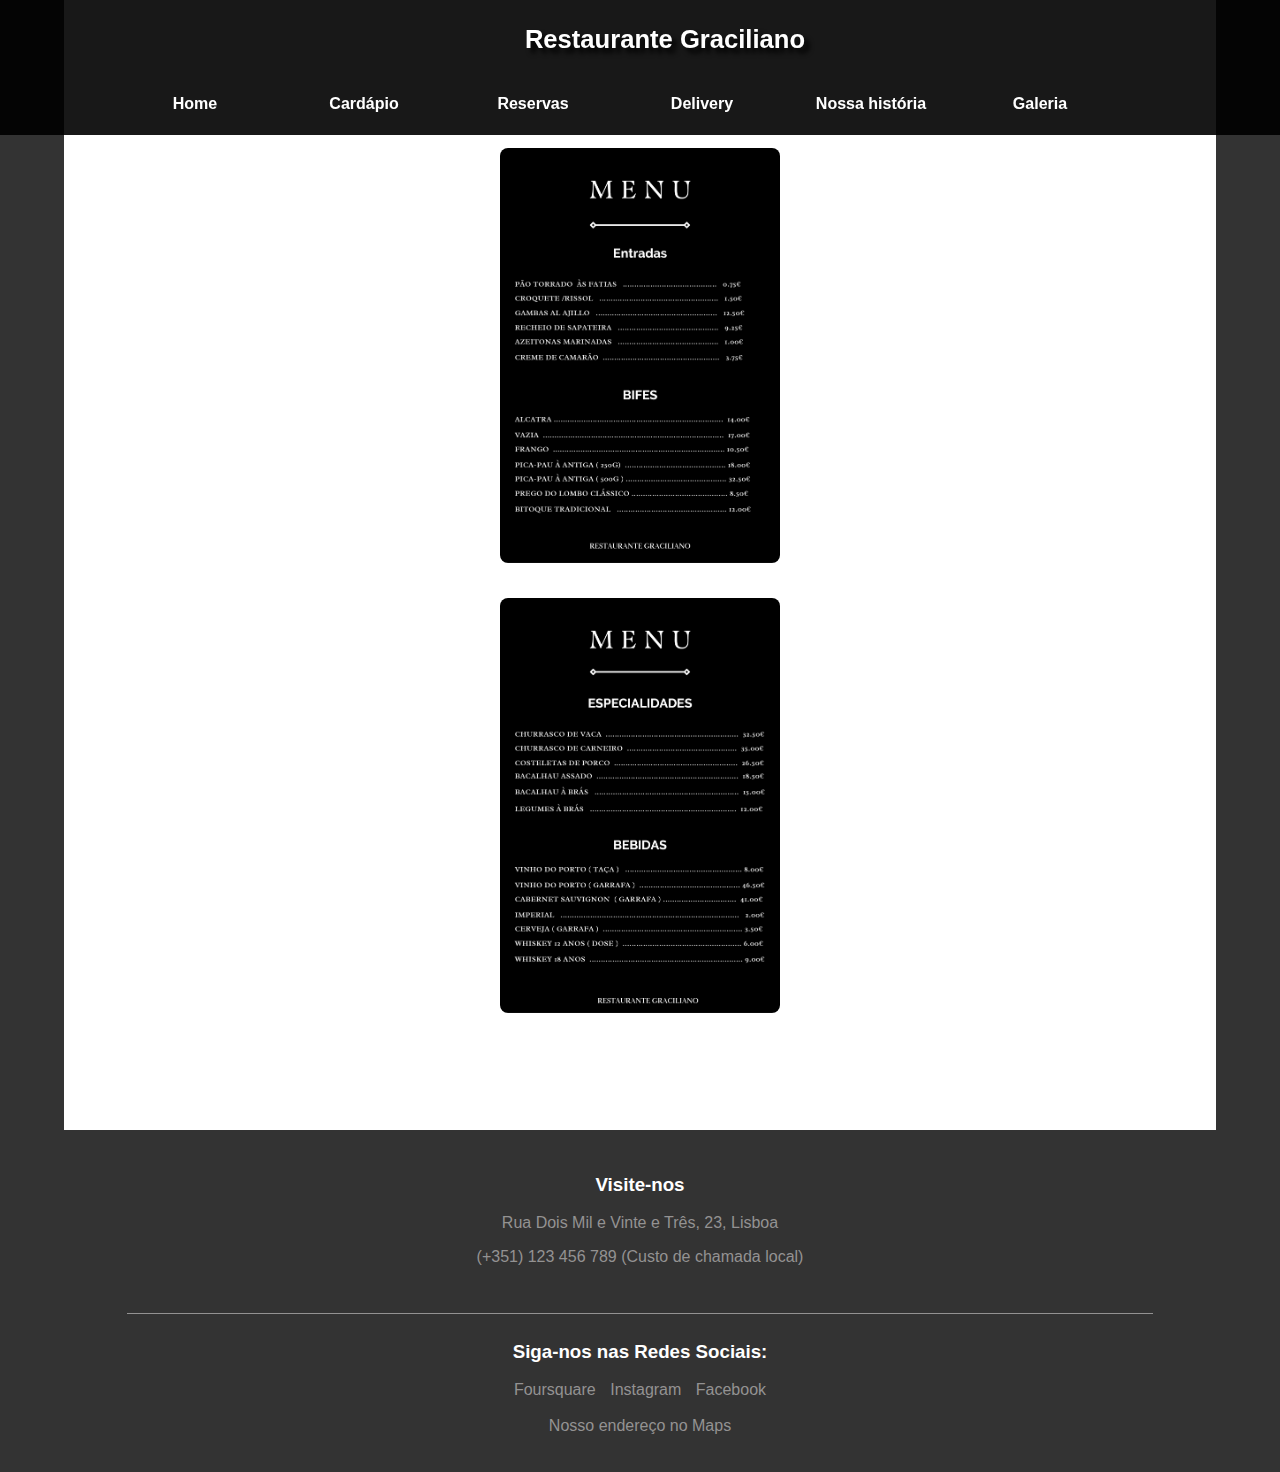
==== cardapio.html @ 659f0261 "quase pronto" ====
<!DOCTYPE html>
<html lang="pt">
<head>
    <meta charset="UTF-8">
    <meta http-equiv="X-UA-Compatible" content="IE=edge">
    <meta name="viewport" content="width=device-width, initial-scale=1.0">
    <title>Restaurante Graciliano</title>
    <link rel="stylesheet" href="design.css">
    <link rel="stylesheet" href="tablet.css" media="(min-width: 768px) and (max-width: 1200px)">
    <link rel="stylesheet" href="desktop.css" media="(min-width: 1200px)">
    <script defer src="interaçao.js"></script>
</head>
<body onresize="mudarTamanho()">
    <header>
            <h1>
                Restaurante Graciliano
            </h1>
            <menu id="menu">
                <ul>
                    <li><a href="index.html">Home</a></li>
                    <li><a href="#">Cardápio</a></li>
                    <li><a href="#">Reservas</a></li>
                    <li><a href="delivery.html">Delivery</a></li>
                    <li><a href="historia.html">Nossa história</a></li>
                    <li><a href="galeria.html">Galeria</a></li>
                </ul>
            </menu>
        <button id="show">&#9776 </button> 
    </header>
    <main id="maincardapio">
        <article class="articlecardapio">     
        </article>
        <article class="articlecardapio2">     
        </article>
    </main>
    <footer>
        <div class="footertxt">
            <h3>Visite-nos</h3>
            <p>Rua Dois Mil e Vinte e Três, 23, Lisboa </p>
            <p>(+351) 123 456 789 (Custo de chamada local)</p>
        </div>
        <hr size="1" width="80%" color="#939292">
        <div class="footertxt">
            <h3>Siga-nos nas Redes Sociais:</h3>
            <a href="#">Foursquare</a>
            <a href="#">Instagram</a>
            <a href="#">Facebook</a> <br> <br>
            <a href="https://www.google.com/maps/place/Lisboa/@38.7436057,-9.2302432,12z/data=!3m1!4b1!4m6!3m5!1s0xd19331a61e4f33b:0x400ebbde49036d0!8m2!3d38.7222524!4d-9.1393366!16zL20vMDRsbGI" target="_blank">Nosso endereço no Maps</a>
        </div>
    </footer>
</body>
</html>
---- design.css ----
@charset "UTF-8";


/*
    ESTILO DA PÁGINA 'HOME'
*/
body {
    font-family: Arial, Helvetica, sans-serif;
    margin: 0;
    background-color: rgb(255, 255, 255);
}

header {
    background-color: rgba(0, 0, 0, 0.905);
    width: 100%;
    height: 100px;
    text-align: center;
    position: fixed;
    top: 0;
    z-index: 99;
}

header h1 {
    font-family: Verdana, Geneva, Tahoma, sans-serif;
    color: white;
    background-color: transparent;
    padding: 25px;
    padding-bottom: 6px;
    margin: auto;
    font-size: 1.6em;
}


#show {
    width: 30px;
    font-weight: bold;
    font-size: 35px;
    padding-left: 3px;
    color: white;
    background-color: transparent;
    position: fixed;
    top: 0;
    left: 0;
    border: none;
    z-index: 99;
    cursor: pointer;
}

menu {
    width: 85vw;
    height: 800px;
    text-align: left;
    font-weight: bold;
    padding-top: 0px;
    padding-left: 0px;
    margin-left: 0px;
    margin-top: 0px;
    background-color: #1e1e1ef4;
    display: none;
    justify-content: left;
}

menu > ul {
    list-style: none;
    margin: 10px;
    margin-left: 0px;
    padding: 30px 0px 30px 10px;
}

menu > ul > li {
    padding: 15px;
    padding-left: 0px;
}

a {
    color: white;
    text-decoration: none;
    padding: 5px;
}

a:hover {
    text-decoration: underline;
}

main {
    background-color: white;
    padding-top: 120px;
}

.container {
    padding-top: 30px;
    padding-bottom: 30px;
    margin: auto;
    display: flex;
    flex-direction: column;
    justify-content: space-between;
    align-items: center;
    width: 90vw;
    height: 640px;
}

.borda {
    overflow: hidden;
    border: 1px solid white;
    width: 280px;
    height: 280px;
    border-radius: 5px;
}

#fotoprincipal1 {
    background-color: black;
    background-image: url(imagens/fotoprincipal1.jpg);
    border: 1px solid white;
    margin: auto;
    height: 280px;
    width: 280px;
    background-position: center;
    background-size: cover;
    background-repeat: no-repeat;
    border-radius: 5px;

    transition: all .5s;
}

#fotoprincipal1:hover {
    transform: scale(1.1);
  }

#fotoprincipal2 {
    background-color: black;
    background-image: url(imagens/fotoprincipal2.jpg);
    border: 1px solid white;
    margin: auto;
    height: 280px;
    width: 280px;
    background-position: center;
    background-size: cover;
    background-repeat: no-repeat;
    border-radius: 5px;

    transition: all .5s;
}

#fotoprincipal2:hover {
  transform: scale(1.1);
}

.container2 {
    padding-top: 30px;
    padding-bottom: 30px;
    margin: auto;
    display: flex;
    flex-direction: column;
    justify-content: space-between;
    align-items: center;
    width: 90vw;
    height: 300px;
}

#fotoprincipal3 {
    background-color: black;
    background-image: url(imagens/fotoprincipal3.jpg);
    border: 1px solid white;
    margin: auto;
    height: 280px;
    width: 280px;
    background-position: center;
    background-size: cover;
    background-repeat: no-repeat;
    border-radius: 5px;

    transition: all .5s;
}

#fotoprincipal3:hover {
    transform: scale(1.1);
  }

.container3 {
    padding-top: 30px;
    padding-bottom: 30px;
    margin: auto;
    display: flex;
    flex-direction: column;
    justify-content: space-between;
    align-items: center;
    width: 90vw;
    height: 300px;
}

#fotoprincipal4 {
    background-color: black;
    background-image: url(imagens/fotoprincipal4.jpg);
    border: 1px solid white;
    margin: auto;
    height: 280px;
    width: 280px;
    background-position: center;
    background-size: cover;
    background-repeat: no-repeat;
    border-radius: 5px;

    transition: all .5s;
}

#fotoprincipal4:hover {
    transform: scale(1.1);
  }

article {
    padding-bottom: 15px;
}

article > h2 {
    text-align: center;
    padding: 20px;
    font-size: 1.5em;
    margin: 0px;
}

article > p {
    text-align: justify;
    padding: 15px;
    line-height: 30px;
    background-color: white;
    margin: auto;
    margin-top: 10px;
    margin-bottom: 10px;
}


footer {
    background-color: rgb(51, 51, 51);
    max-width: 100%;
    height: 350px;
    margin: auto;
    padding-top: 25px;
    text-align: center;
}


.footertxt {
    display: inline-block;
    color: white;
    padding: 0px 15px;
    max-width: 370px;
    height: 150px;
}

.footertxt > a {
    font-size: 16px;
    text-align: center;
    color: #939292;
}

.footertxt > p {
    font-size: 16px;
    text-align: center;
    color: #939292;
}


/*
 ESTILO DA PÁGINA 'NOSSA HISTÓRIA'
*/



.containerhistoria1 {
    background-color: white;
    height: 400px;
    width: 100%;
    padding-top: 60px;
    margin: auto;
    display: flex;
    justify-content: center;
    align-items: center;
}

.bordahist {
    overflow: hidden;
    border: 1px solid white;
    width: 90vw;
    height: 280px;
    border-radius: 5px;
}

#fundo2 {
    background-color: white;
    background-image: url(imagens/barbecue.jpg);
    background-position: center;
    background-size: cover;
    width: 90vw;
    height: 280px;

    transition: all .5s;
}

#fundo2:hover {
    transform: scale(1.1);
}

#mainhistoria {
    padding-top: 10px;
    padding-bottom: 50px;
}

.articlehist p {
    font-size: 1em;
    text-align: justify;
    text-indent: 15px;
    line-height: 2em;
    padding: 15px;
}

.containerhistoria2 {
    height: 400px;
    width: 100%;
    margin: auto;
    background-color: #939292;
    display: flex;
    justify-content: center;
    align-items: center;
}

#fotohistoria1 {
    background-image: url(imagens/acougue.jpg);
    width: 100%;
    height: 400px;
    background-color: white;
    background-size: cover;
    background-position: center;
    background-repeat: no-repeat;
}

#fotohistoria2 {
    background-image: url(imagens/historiacozinha.jpg);
    width: 100%;
    height: 400px;
    background-color: white;
    background-size: cover;
    background-position: center;
    background-repeat: no-repeat;
}

#fotohistoria3 {
    background-image: url(imagens/graciliano.jpg);
    width: 100%;
    height: 400px;
    background-color: white;
    background-size: cover;
    background-position: center;
    background-repeat: no-repeat;
}

/*
    ESTILO DA PÁGINA 'GALERIA'
*/

.containergaleria0 {
    background-color: white;
    height: 400px;
    width: 100%;
    padding-top: 60px;
    margin: auto;
    display: flex;
    justify-content: center;
    align-items: center;
}

.borda3 {
    overflow: hidden;
    border: 1px solid white;
    width: 90vw;
    height: 280px;
    border-radius: 5px;
}

#fundo3 {
    background-color: white;
    background-image: url(imagens/galeriabackground.jpg);
    background-position: center;
    background-size: cover;
    width: 90vw;
    height: 300px;

    transition: all .5s;
}

#fundo3:hover {
    transform: scale(1.1);
}


#maingaleria {
    padding-top: 10px;
    padding-bottom: 50px;
}

#containergaleria {
    height: 2900px;
    width: 90vw;
    margin: auto;
    display: flex;
    flex-direction: column;
    align-items: center;
    justify-content: space-between;
}

.borda4 {
    overflow: hidden;
    border: 1px solid white;
    width: 280px;
    height: 280px;
    border-radius: 5px;
}

.galeriaimg {
    background-color: chocolate;
    width: 280px;
    height: 280px;
    display: inline-block;
    background-position: center center;
    background-repeat: no-repeat;
    background-size: cover;

    transition: all .5s;
}

.galeriaimg:hover {
    transform: scale(1.1);
}

#img1 {
    background-image: url(imagens/galeria1.jpg);
}

#img2 {
    background-image: url(imagens/galeria2.jpg);
}

#img3 {
    background-image: url(imagens/galeria3.jpg);
}

#img4 {
    background-image: url(imagens/galeria4.jpg);
}

#img5 {
    background-image: url(imagens/galeria5.jpg);
}

#img6 {
    background-image: url(imagens/galeria6.jpg);
}

#img7 {
    background-image: url(imagens/galeria7.jpg);
}

#img8 {
    background-image: url(imagens/galeria8.jpg);
}

#img9 {
    background-image: url(imagens/galeria9.jpg);
}

/*
    ESTILO da página "CARDÁPIO"
*/

#maincardapio {
    padding-top: 130px;
    width: 90vw;
    height: 1000px;
    margin: auto;
    display: flex;
    flex-direction: column;
    justify-content: space-around;
    align-items: center;
}

.articlecardapio {
    background-image: url(imagens/cardapio.png);
    width: 280px;
    height: 400px;
    background-color: #313131;
    margin: 0px;
    background-position: center;
    background-size: cover;
    background-repeat: no-repeat;
    border-radius: 8px;
}

.articlecardapio2 {
    background-image: url(imagens/cardapio2.png);
    width: 280px;
    height: 400px;
    background-color: #313131;
    margin-bottom: 100px;
    background-position: center;
    background-size: cover;
    background-repeat: no-repeat;
    border-radius: 8px;
}


/*
    ESTILO da página 'DELIVERY'
*/

#maindelivery {
    padding-top: 100px;
    width: 90vw;
    height: 500px;
    margin: auto;
    display: flex;
    flex-direction: column;
    justify-content: space-around;
    align-items: center;
    transition: all .5seg;
}


#maindelivery > h3 {
    font-size: 1em;
    font-weight: bold;
}

#maindelivery > p {
    margin: 0px;
    padding: 10px;
    font-size: 0.8em;
    font-weight: normal;
    text-align: center;
}

.bordadelivery {
    border: 1px solid white;
    overflow: hidden;
    border-radius: 8px;

    
}

.delivery {
    background-image: url(imagens/delivery.jpg);
    width: 280px;
    height: 280px;
    background-color: #313131;
    margin: 0px;
    background-position: center;
    background-size: cover;
    background-repeat: no-repeat;
    border-radius: 8px;
}

.delivery:hover {
    transform: scale(1.2);
}
---- tablet.css ----
@charset "UTF-8";


/*
    ESTILO DA PÁGINA 'HOME'
*/
body {
    font-family: Arial, Helvetica, sans-serif;
    margin: 0;
    background-color: rgb(51, 51, 51);
}

body::-webkit-scrollbar {
    width: 12px;              
  }
  
  body::-webkit-scrollbar-track {
    background: rgb(255, 255, 255);     
  }
  
  body::-webkit-scrollbar-thumb {
    background-color: rgb(0, 0, 0);   
    border-radius: 20px;  
    border: 3px solid rgb(111, 111, 111);  
  }

header {
    background-color: rgba(0, 0, 0, 0.905);
    width: 100%;
    height: 110px;
    position: fixed;
    z-index: 99;
    display: block;
}

h1 {
    background-color: transparent;
    color: white;
    font-size: 2em;
    text-align: center;
    text-shadow: 5px 5px 5px black;
    position: fixed;
    z-index: 98;
    width: 100%;
}


#show {
    width: 30px;
    font-weight: bold;
    font-size: 35px;
    padding-left: 3px;
    color: white;
    background-color: transparent;
    position: fixed;
    top: 0;
    left: 0;
    border: none;
    z-index: 99;
    cursor: pointer;
}

menu {
    width: 85vw;
    height: 800px;
    font-size: 1.2em;
    text-align: left;
    font-weight: bold;
    padding-top: 70px;
    padding-left: 0px;
    margin-left: 0px;
    margin-top: 0px;
    background-color: #1e1e1ef4;
    display: none;
    justify-content: left;
}

menu > ul {
    list-style: none;
    margin: 10px;
    margin-left: 0px;
    padding: 30px 0px 30px 10px;
}

menu > ul > li {
    padding: 15px;
    padding-left: 0px;
}

a {
    color: white;
    text-decoration: none;
    padding: 5px;
}

a:hover {
    text-decoration: underline;
}

.fundo1 {
    background-image: url(imagens/header-background.jpg);
    background-position: center center;
    background-size: cover;
    width: 100%;
    height: 400px;
}


main {
    background-color: white;
    padding-top: 30px;
}

.container {
    padding-top: 10px;
    padding-bottom: 30px;
    margin: auto;
    display: flex;
    flex-direction: column;
    justify-content: space-between;
    align-items: center;
    width: 100%;
    height: 870px;
}

.borda {
    overflow: hidden;
    border: 1px solid white;
    height: 400px;
    width: 400px;
    border-radius: 5px;
}

#fotoprincipal1 {
    background-color: black;
    background-image: url(imagens/fotoprincipal1.jpg);
    border: 1px solid white;
    margin: auto;
    height: 400px;
    width: 400px;
    background-position: center;
    background-size: cover;
    background-repeat: no-repeat;
    border-radius: 5px;

    transition: all .5s;
}

#fotoprincipal1:hover {
    transform: scale(1.1);
  }

#fotoprincipal2 {
    background-color: black;
    background-image: url(imagens/fotoprincipal2.jpg);
    border: 1px solid white;
    margin: auto;
    height: 400px;
    width: 400px;
    background-position: center;
    background-size: cover;
    background-repeat: no-repeat;
    border-radius: 5px;

    transition: all .5s;
}

#fotoprincipal2:hover {
  transform: scale(1.1);
}

.container2 {
    padding-top: 30px;
    padding-bottom: 30px;
    margin: auto;
    display: flex;
    flex-direction: column;
    justify-content: space-between;
    align-items: center;
    width: 400px;
    height: 400px;
}

#fotoprincipal3 {
    background-color: black;
    background-image: url(imagens/fotoprincipal3.jpg);
    border: 1px solid white;
    margin: auto;
    height: 400px;
    width: 400px;
    background-position: center;
    background-size: cover;
    background-repeat: no-repeat;
    border-radius: 5px;

    transition: all .5s;
}

#fotoprincipal3:hover {
    transform: scale(1.1);
  }

.container3 {
    padding-top: 30px;
    padding-bottom: 30px;
    margin: auto;
    display: flex;
    flex-direction: column;
    justify-content: space-between;
    align-items: center;
    width: 600px;
    height: 400px;
}

.borda2 {
    overflow: hidden;
    border: 1px solid white;
    width: 600px;
    height: 400px;
    border-radius: 5px;
}

#fotoprincipal4 {
    background-color: black;
    background-image: url(imagens/fotoprincipal4.jpg);
    border: 1px solid white;
    margin: auto;
    height: 600px;
    width: 800px;
    background-position: center;
    background-size: cover;
    background-repeat: no-repeat;
    border-radius: 5px;

    transition: all .5s;
}

#fotoprincipal4:hover {
    transform: scale(1.1);
  }

article {
    padding-bottom: 15px;
}

main {
    background-color: white;
}


article > p {
    text-align: justify;
    line-height: 1.5em;
    background-color: white;
    width: 600px;
    margin: auto;
    font-size: 1.3em;
    margin-top: 40px;
    margin-bottom: 40px;
}


article > h2 {
    text-align: center;
    padding: 80px;
    font-size: 2em;
    margin: 0px;
}


footer {
    background-color: rgb(51, 51, 51);
    max-width: 100%;
    height: 300px;
    margin: auto;
    padding-top: 25px;
    text-align: center;
}


.footertxt {
    display: inline-block;
    color: white;
    padding: 0px 15px;
    max-width: 370px;
    height: 150px;
}

.footertxt > a {
    font-size: 16px;
    text-align: center;
    color: #939292;
}

.footertxt > p {
    font-size: 16px;
    text-align: center;
    color: #939292;
}


/*
 ESTILO DA PÁGINA 'NOSSA HISTÓRIA'
*/


.articlehist p {
    text-indent: 45px;
    text-align: justify;
    line-height: 1.5em;
    background-color: white;
    width: 600px;
    margin: auto;
    font-size: 1.3em;
    padding: 50px;
    margin-top: 0px;
    margin-bottom: 30px;
}

.containerhistoria1 {
    background-image: url(imagens/barbecue\ tablet.jpg);
    background-position: center;
    background-size: cover;
    background-repeat: no-repeat;
    width: 100%;
    height: 400px;
}

.bordahist {
    display: none;
}


#mainhistoria {
    padding-bottom: 50px;
}


.containerhistoria2 {
    height: 300px;
    width: 500px;
    margin: auto;
    background-color: #939292;
    display: flex;
    justify-content: center;
    align-items: center;
    border-radius: 10px;
}

#fotohistoria1 {
    background-image: url(imagens/acougue.jpg);
    width: 500px;
    height: 300px;
    background-color: white;
    background-size: cover;
    background-position: center;
    background-repeat: no-repeat;
    border-radius: 10px;
}

#fotohistoria2 {
    background-image: url(imagens/historiacozinha.jpg);
    width: 500px;
    height: 300px;
    background-color: white;
    background-size: cover;
    background-position: center;
    background-repeat: no-repeat;
    border-radius: 10px;
}

#fotohistoria3 {
    background-image: url(imagens/graciliano.jpg);
    width: 500px;
    height: 300px;
    background-color: white;
    background-size: cover;
    background-position: center;
    background-repeat: no-repeat;
    border-radius: 10px;
}

/*
    ESTILO DA PÁGINA 'GALERIA'
*/

.containergaleria {
    background-image: url(imagens/galeriabackground.jpg);
    background-position: center center;
    background-size: cover;
    background-attachment: fixed;
    width: 100%;
    height: 1000px;
}

.borda3 {
    width: 100%;
    height: 600px;
    border-radius: 0px;
}

#fundo3 {
    height: 900px;
    width: 100%;
    background-position: center;
    background-size: cover;
    transition: none;
}

#fundo3:hover {
    transform: none;
}

#maingaleria {
    padding-top: 250px;
}


#containergaleria {
    height: 1700px;
    width: 90vw;
    margin: auto;
    display: flex;
    flex-wrap: wrap;
    flex-direction: row;
    align-items: center;
    justify-content: space-around;
    background-color: #ffffff;
}

.borda4 {
    overflow: hidden;
    border: 1px solid white;
    height: 300px;
    width: 300px;
    border-radius: 5px;
}


.galeriaimg {
    background-color: chocolate;
    width: 300px;
    height: 300px;
    background-position: center;
    background-repeat: no-repeat;
    background-size: cover;
    border-radius: 5px;

    transition: all .5s;
}

.galeriaimg:hover {
    transform: scale(1.1);
}

#img1 {
    background-image: url(imagens/galeria1.jpg);
}

#img2 {
    background-image: url(imagens/galeria2.jpg);
}

#img3 {
    background-image: url(imagens/galeria3.jpg);
}

#img4 {
    background-image: url(imagens/galeria4.jpg);
}

#img5 {
    background-image: url(imagens/galeria5.jpg);
}

#img6 {
    background-image: url(imagens/galeria6.jpg);
}

#img7 {
    background-image: url(imagens/galeria7.jpg);
}

#img8 {
    background-image: url(imagens/galeria8.jpg);
}

#img9 {
    background-image: url(imagens/galeria9.jpg);
}


/*
    ESTILO da página "CARDÁPIO"
*/

body{
    background-color: white;
}


#maincardapio {
    padding-top: 200px;
    width: 90vw;
    height: 2000px;
    margin: auto;
    display: flex;
    flex-direction: column;
    justify-content: space-around;
    align-items: center;
    background-color: white;
}

.articlecardapio {
    background-image: url(imagens/cardapio.png);
    width: 600px;
    height: 1000px;
    background-color: #ffffff;
    margin: 0px;
    background-position: fixed;
    background-size: cover;
    background-repeat: no-repeat;
    border-radius: 8px;
}

.articlecardapio2 {
    background-image: url(imagens/cardapio2.png);
    width: 600px;
    height: 1000px;
    background-color: #ffffff;
    margin: 100px 0px;
    background-position: center;
    background-size: cover;
    background-repeat: no-repeat;
    border-radius: 8px;
}

/*
    ESTILO da página 'DELIVERY'
*/

#maindelivery {
    padding-top: 100px;
    width: 90vw;
    height: 800px;
    margin: auto;
    display: flex;
    flex-direction: column;
    justify-content: space-around;
    align-items: center;
    transition: all .5seg;
}


#maindelivery > h3 {
    font-size: 2em;
    font-weight: bold;
}

#maindelivery > p {
    margin: 0px;
    padding: 10px;
    font-size: 1em;
    font-weight: normal;
    text-align: center;
}

.bordadelivery {
    border: 1px solid white;
    overflow: hidden;
    border-radius: 8px;

    
}

.delivery {
    background-image: url(imagens/delivery.jpg);
    width: 400px;
    height: 400px;
    background-color: #313131;
    margin: 0px;
    background-position: center;
    background-size: cover;
    background-repeat: no-repeat;
    border-radius: 8px;
}

.delivery:hover {
    transform: scale(1.2);
}
---- desktop.css ----
@charset "UTF-8";


/*
    ESTILO DA PÁGINA 'HOME'
*/
body {
    font-family: Arial, Helvetica, sans-serif;
    margin: 0;
    background-color: rgb(51, 51, 51);
}

body::-webkit-scrollbar {
    width: 12px;              
  }
  
  body::-webkit-scrollbar-track {
    background: rgb(255, 255, 255);     
  }
  
  body::-webkit-scrollbar-thumb {
    background-color: rgb(0, 0, 0);   
    border-radius: 20px;  
    border: 3px solid rgb(111, 111, 111);  
  }

header {
    background-color: rgba(0, 0, 0, 0.905);
    width: 100%;
    height: 135px;
    position: fixed;
    z-index: 99;
    display: block;
}

h1 {
    background-color: transparent;
    color: white;
    font-size: 2.5em;
    text-align: center;
    text-shadow: 5px 5px 5px black;
    position: fixed;
    z-index: 98;
    width: 100%;
}


#show {
    display: none;
}


menu {
    background-color: transparent;
    position: none;
    margin: auto;
    top: none;
    left: none;
    z-index: 97;
    width: 1030px;
    height: 70px;
    padding: 60px 0px 0px 0px;
    display: flex;
}


menu > ul {
    list-style: none;
    margin: none;
    display: flex;
    padding-top: 30px;
    padding: 0px;
    flex-direction: row;
    align-items: center;
    justify-content: space-between;
    width: 1000px;
}


menu > ul > li > a {
    text-align: center;
    font-weight: bold;
    display: block;
    width: 120px;
    color: white;
    text-decoration: none;
    padding: 10px;
    margin: 0px;
    border-radius: 5px;
}

a:hover {
    background-color: rgb(77, 77, 77);
    text-decoration: none;
}

.fundo1 {
    background-image: url(imagens/header-background.jpg);
    background-position: center center;
    background-size: cover;
    background-attachment: fixed;
    width: 100%;
    height: 700px;
}


main {
    background-color: white;
    padding-top: 30px;
}

.container {
    padding-top: 10px;
    padding-bottom: 30px;
    margin: auto;
    display: flex;
    flex-direction: column;
    justify-content: space-between;
    align-items: center;
    width: 1200px;
    height: 1300px;
}

.borda {
    overflow: hidden;
    border: 1px solid white;
    height: 600px;
    width: 600px;
    border-radius: 5px;
}

#fotoprincipal1 {
    background-color: black;
    background-image: url(imagens/fotoprincipal1.jpg);
    border: 1px solid white;
    margin: auto;
    height: 600px;
    width: 600px;
    background-position: center;
    background-size: cover;
    background-repeat: no-repeat;
    border-radius: 5px;

    transition: all .5s;
}

#fotoprincipal1:hover {
    transform: scale(1.1);
  }

#fotoprincipal2 {
    background-color: black;
    background-image: url(imagens/fotoprincipal2.jpg);
    border: 1px solid white;
    margin: auto;
    height: 600px;
    width: 600px;
    background-position: center;
    background-size: cover;
    background-repeat: no-repeat;
    border-radius: 5px;

    transition: all .5s;
}

#fotoprincipal2:hover {
  transform: scale(1.1);
}

.container2 {
    padding-top: 30px;
    padding-bottom: 30px;
    margin: auto;
    display: flex;
    flex-direction: column;
    justify-content: space-between;
    align-items: center;
    width: 600px;
    height: 600px;
}

#fotoprincipal3 {
    background-color: black;
    background-image: url(imagens/fotoprincipal3.jpg);
    border: 1px solid white;
    margin: auto;
    height: 600px;
    width: 600px;
    background-position: center;
    background-size: cover;
    background-repeat: no-repeat;
    border-radius: 5px;

    transition: all .5s;
}

#fotoprincipal3:hover {
    transform: scale(1.1);
  }

.container3 {
    padding-top: 30px;
    padding-bottom: 30px;
    margin: auto;
    display: flex;
    flex-direction: column;
    justify-content: space-between;
    align-items: center;
    width: 800px;
    height: 600px;
}

.borda2 {
    overflow: hidden;
    border: 1px solid white;
    height: 600px;
    width: 800px;
    border-radius: 5px;
}

#fotoprincipal4 {
    background-color: black;
    background-image: url(imagens/fotoprincipal4.jpg);
    border: 1px solid white;
    margin: auto;
    height: 600px;
    width: 800px;
    background-position: center;
    background-size: cover;
    background-repeat: no-repeat;
    border-radius: 5px;

    transition: all .5s;
}

#fotoprincipal4:hover {
    transform: scale(1.1);
  }

article {
    padding-bottom: 15px;
}

main {
    background-color: white;
}


article > p {
    text-align: justify;
    line-height: 2em;
    background-color: white;
    width: 850px;
    margin: auto;
    font-size: 1.6em;
    margin-top: 40px;
    margin-bottom: 40px;
}


article > h2 {
    text-align: center;
    padding: 80px;
    font-size: 2.5em;
    margin: 0px;
}

.corpo {
    border: 1px solid white;
    overflow: hidden;
    margin: auto;
    max-height: 450px;
    max-width: 600px;
}


footer {
    background-color: rgb(51, 51, 51);
    max-width: 100%;
    height: 300px;
    margin: auto;
    padding-top: 25px;
    text-align: center;
}


.footertxt {
    display: inline-block;
    color: white;
    padding: 0px 15px;
    max-width: 370px;
    height: 150px;
}

.footertxt > a {
    font-size: 16px;
    text-align: center;
    color: #939292;
}

.footertxt > p {
    font-size: 16px;
    text-align: center;
    color: #939292;
}


/*
 ESTILO DA PÁGINA 'NOSSA HISTÓRIA'
*/


.articlehist p {
    text-indent: 45px;
    text-align: justify;
    line-height: 2em;
    background-color: white;
    width: 850px;
    margin: auto;
    font-size: 1.6em;
    margin-top: 40px;
    margin-bottom: 40px;
}

.containerhistoria1 {
    background-image: url(imagens/barbecue.jpg);
    background-position: center center;
    background-size: cover;
    background-attachment: fixed;
    width: 100%;
    height: 700px;
}

.bordahist {
    display: none;
}


#mainhistoria {
    padding-top: 10px;
    padding-bottom: 50px;
}


.containerhistoria2 {
    height: 400px;
    width: 600px;
    margin: auto;
    background-color: #939292;
    display: flex;
    justify-content: center;
    align-items: center;
    border-radius: 10px;
}

#fotohistoria1 {
    background-image: url(imagens/acougue.jpg);
    width: 600px;
    height: 400px;
    background-color: white;
    background-size: cover;
    background-position: center;
    background-repeat: no-repeat;
    border-radius: 10px;
}

#fotohistoria2 {
    background-image: url(imagens/historiacozinha.jpg);
    width: 600px;
    height: 400px;
    background-color: white;
    background-size: cover;
    background-position: center;
    background-repeat: no-repeat;
    border-radius: 10px;
}

#fotohistoria3 {
    background-image: url(imagens/graciliano.jpg);
    width: 600px;
    height: 400px;
    background-color: white;
    background-size: cover;
    background-position: center;
    background-repeat: no-repeat;
    border-radius: 10px;
}

/*
    ESTILO DA PÁGINA 'GALERIA'
*/

.containergaleria {
    background-image: url(imagens/galeriabackground.jpg);
    background-position: center center;
    background-size: cover;
    background-attachment: fixed;
    width: 100%;
    height: 1000px;
}

.borda3 {
    width: 100%;
    height: 900px;
    border-radius: 0px;
}

#fundo3 {
    height: 900px;
    width: 100%;
    background-position: center;
    background-size: cover;
    background-attachment: fixed;
    transition: none;
}

#fundo3:hover {
    transform: none;
}

#maingaleria {
    padding-top: 250px;
}


#containergaleria {
    height: 1600px;
    width: 90vw;
    margin: auto;
    display: flex;
    flex-wrap: wrap;
    flex-direction: row;
    align-items: center;
    justify-content: space-around;
    background-color: #ffffff;
}

.borda4 {
    overflow: hidden;
    border: 1px solid white;
    height: 400px;
    width: 400px;
    border-radius: 5px;
}


.galeriaimg {
    background-color: chocolate;
    width: 400px;
    height: 400px;
    background-position: center;
    background-repeat: no-repeat;
    background-size: cover;
    border-radius: 5px;

    transition: all .5s;
}

.galeriaimg:hover {
    transform: scale(1.1);
}

#img1 {
    background-image: url(imagens/galeria1.jpg);
}

#img2 {
    background-image: url(imagens/galeria2.jpg);
}

#img3 {
    background-image: url(imagens/galeria3.jpg);
}

#img4 {
    background-image: url(imagens/galeria4.jpg);
}

#img5 {
    background-image: url(imagens/galeria5.jpg);
}

#img6 {
    background-image: url(imagens/galeria6.jpg);
}

#img7 {
    background-image: url(imagens/galeria7.jpg);
}

#img8 {
    background-image: url(imagens/galeria8.jpg);
}

#img9 {
    background-image: url(imagens/galeria9.jpg);
}
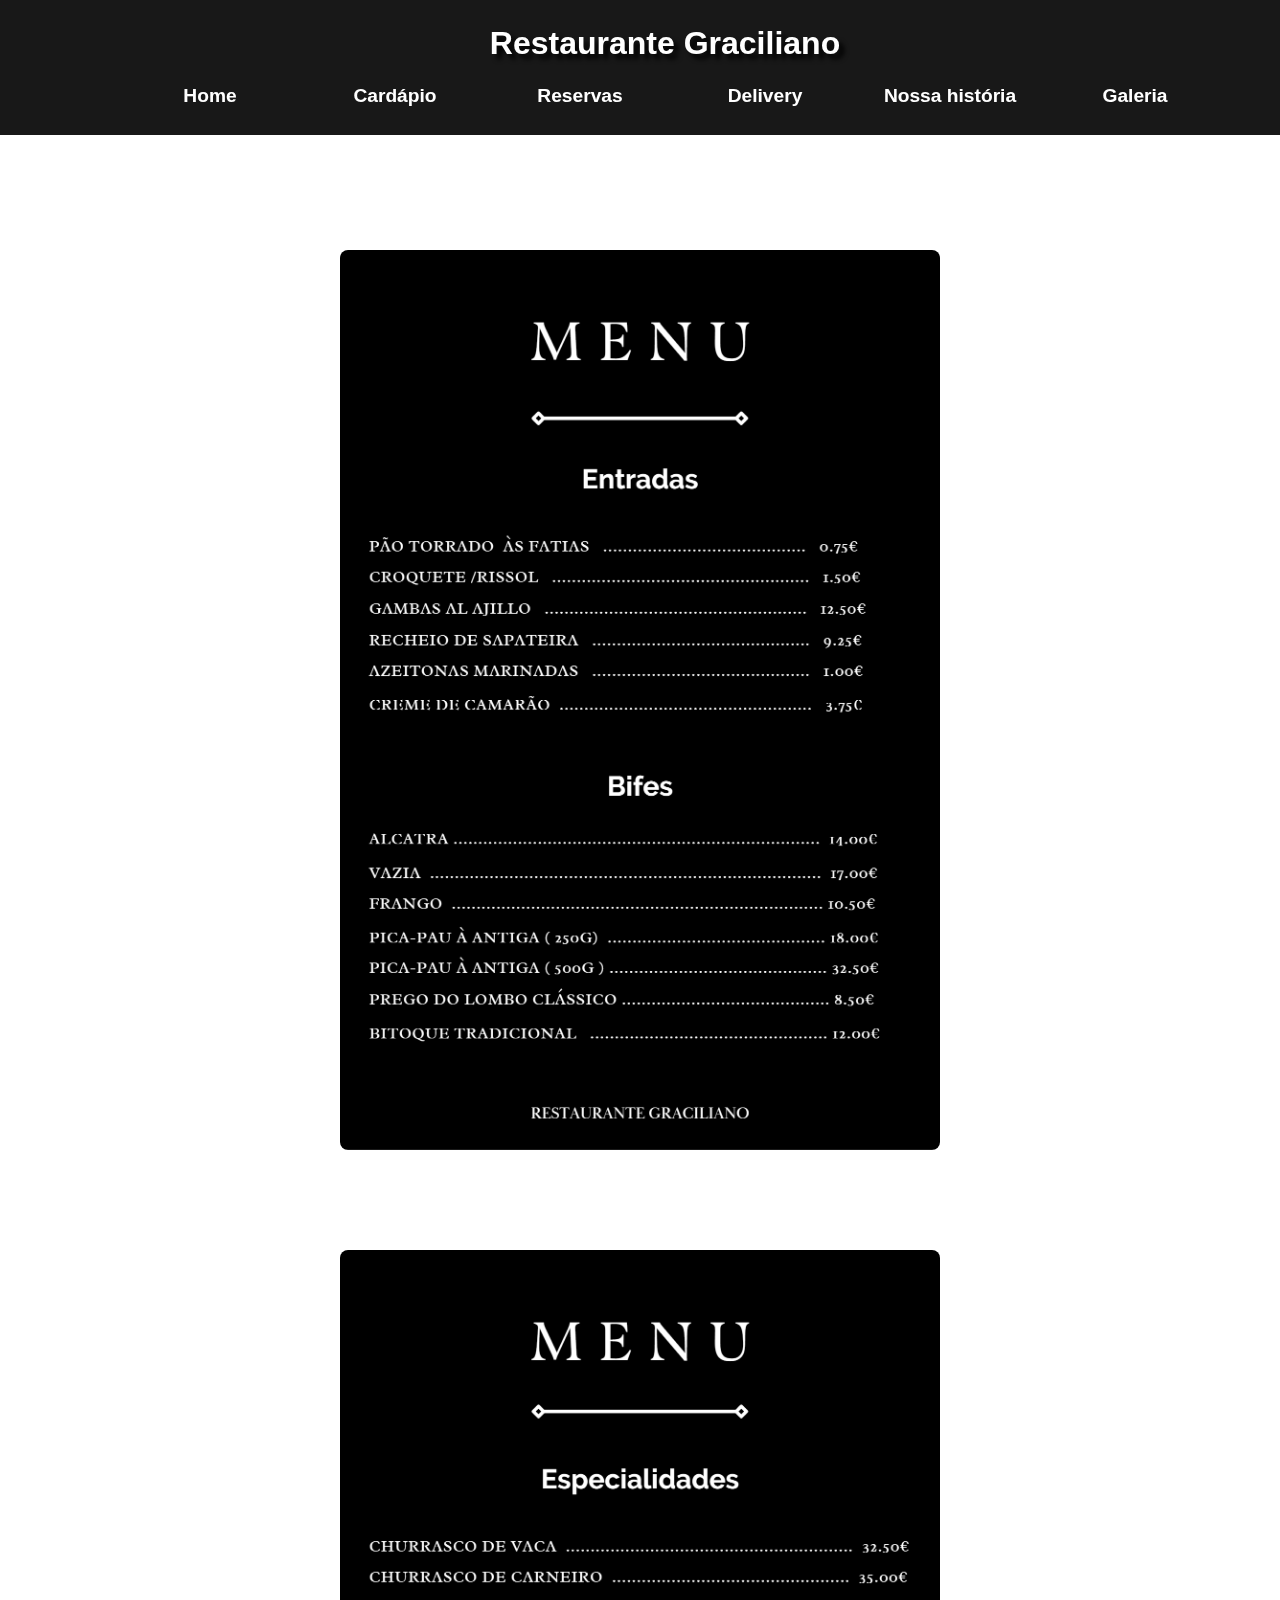
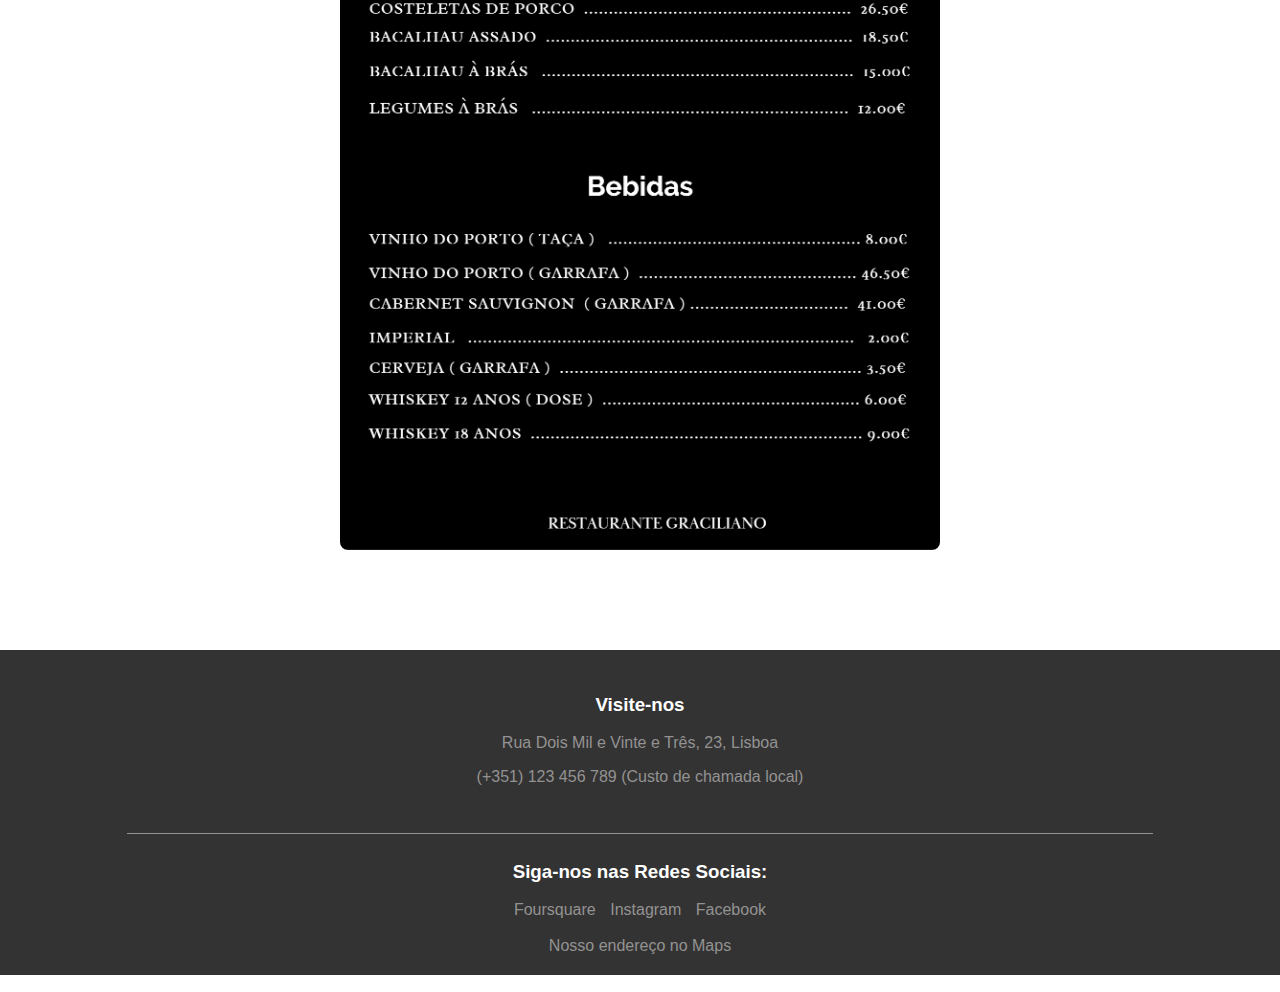
==== commit b88184ad: "update" ====
--- a/cardapio.html
+++ b/cardapio.html
@@ -8,6 +8,7 @@
     <link rel="stylesheet" href="design.css">
     <link rel="stylesheet" href="tablet.css" media="(min-width: 768px) and (max-width: 1200px)">
     <link rel="stylesheet" href="desktop.css" media="(min-width: 1200px)">
+    <link rel="stylesheet" href="https://fonts.googleapis.com/css2?family=Material+Symbols+Outlined:opsz,wght,FILL,GRAD@48,400,0,0" />
     <script defer src="interaçao.js"></script>
 </head>
 <body onresize="mudarTamanho()">
@@ -25,7 +26,9 @@
                     <li><a href="galeria.html">Galeria</a></li>
                 </ul>
             </menu>
-        <button id="show">&#9776 </button> 
+            <span class="material-symbols-outlined" id="show">
+                sort
+                </span> 
     </header>
     <main id="maincardapio">
         <article class="articlecardapio">     
--- a/design.css
+++ b/design.css
@@ -11,13 +11,13 @@
 }
 
 header {
-    background-color: rgba(0, 0, 0, 0.905);
+    background-color: rgb(0, 0, 0);
     width: 100%;
     height: 100px;
     text-align: center;
     position: fixed;
     top: 0;
-    z-index: 99;
+    z-index: 200;
 }
 
 header h1 {
@@ -32,7 +32,7 @@
 
 
 #show {
-    width: 30px;
+    width: 25px;
     font-weight: bold;
     font-size: 35px;
     padding-left: 3px;
@@ -42,7 +42,7 @@
     top: 0;
     left: 0;
     border: none;
-    z-index: 99;
+    z-index: 98;
     cursor: pointer;
 }
 
@@ -55,19 +55,20 @@
     padding-left: 0px;
     margin-left: 0px;
     margin-top: 0px;
-    background-color: #1e1e1ef4;
+    background-color: rgba(0, 0, 0, 0.941);
     display: none;
     justify-content: left;
 }
 
 menu > ul {
     list-style: none;
-    margin: 10px;
+    margin: 0px;
     margin-left: 0px;
-    padding: 30px 0px 30px 10px;
+    padding: 25px 0px 30px 10px;
 }
 
 menu > ul > li {
+    font-size: 1.2em;
     padding: 15px;
     padding-left: 0px;
 }
--- a/tablet.css
+++ b/tablet.css
@@ -25,11 +25,11 @@
   }
 
 header {
-    background-color: rgba(0, 0, 0, 0.905);
-    width: 100%;
-    height: 110px;
+    background-color: rgb(0, 0, 0);
+    width: 100%;
+    height: 100px;
     position: fixed;
-    z-index: 99;
+    z-index: 200;
     display: block;
 }
 
@@ -48,7 +48,7 @@
 #show {
     width: 30px;
     font-weight: bold;
-    font-size: 35px;
+    font-size: 50px;
     padding-left: 3px;
     color: white;
     background-color: transparent;
@@ -70,7 +70,7 @@
     padding-left: 0px;
     margin-left: 0px;
     margin-top: 0px;
-    background-color: #1e1e1ef4;
+    background-color: rgba(0, 0, 0, 0.941);
     display: none;
     justify-content: left;
 }
--- a/desktop.css
+++ b/desktop.css
@@ -33,10 +33,10 @@
     display: block;
 }
 
-h1 {
+header h1 {
     background-color: transparent;
     color: white;
-    font-size: 2.5em;
+    font-size: 2em;
     text-align: center;
     text-shadow: 5px 5px 5px black;
     position: fixed;
@@ -73,7 +73,7 @@
     flex-direction: row;
     align-items: center;
     justify-content: space-between;
-    width: 1000px;
+    width: 1100px;
 }
 
 
@@ -81,7 +81,7 @@
     text-align: center;
     font-weight: bold;
     display: block;
-    width: 120px;
+    width: 150px;
     color: white;
     text-decoration: none;
     padding: 10px;
@@ -90,7 +90,8 @@
 }
 
 a:hover {
-    background-color: rgb(77, 77, 77);
+    background-color: rgb(255, 252, 252);
+    color: black;
     text-decoration: none;
 }
 
@@ -494,4 +495,99 @@
 
 #img9 {
     background-image: url(imagens/galeria9.jpg);
+}
+
+/*
+    ESTILO da página "CARDÁPIO"
+*/
+
+body{
+    background-color: white;
+}
+
+
+#maincardapio {
+    padding-top: 250px;
+    width: 90vw;
+    height: 2000px;
+    margin: auto;
+    display: flex;
+    flex-direction: column;
+    justify-content: space-around;
+    align-items: center;
+    background-color: white;
+}
+
+.articlecardapio {
+    background-image: url(imagens/cardapio.png);
+    width: 600px;
+    height: 1000px;
+    background-color: #ffffff;
+    margin: 0px;
+    background-position: fixed;
+    background-size: cover;
+    background-repeat: no-repeat;
+    border-radius: 8px;
+}
+
+.articlecardapio2 {
+    background-image: url(imagens/cardapio2.png);
+    width: 600px;
+    height: 1000px;
+    background-color: #ffffff;
+    margin: 100px 0px;
+    background-position: center;
+    background-size: cover;
+    background-repeat: no-repeat;
+    border-radius: 8px;
+}
+
+#maindelivery {
+    padding-top: 100px;
+    width: 90vw;
+    height: 1000px;
+    margin: auto;
+    display: flex;
+    flex-direction: column;
+    justify-content: space-around;
+    align-items: center;
+    transition: all .5seg;
+}
+
+
+#maindelivery > h3 {
+    font-size: 2em;
+    font-weight: bold;
+}
+
+#maindelivery > p {
+    margin: 0px;
+    padding: 10px;
+    font-size: 1em;
+    font-weight: normal;
+    text-align: center;
+}
+
+.bordadelivery {
+    border: 1px solid white;
+    overflow: hidden;
+    border-radius: 8px;
+
+    
+}
+
+.delivery {
+    background-image: url(imagens/delivery.jpg);
+    width: 500px;
+    height: 500px;
+    background-color: #313131;
+    margin: 0px;
+    background-position: center;
+    background-size: cover;
+    background-repeat: no-repeat;
+    border-radius: 8px;
+}
+
+.delivery:hover {
+    transform: scale(1.2);
 }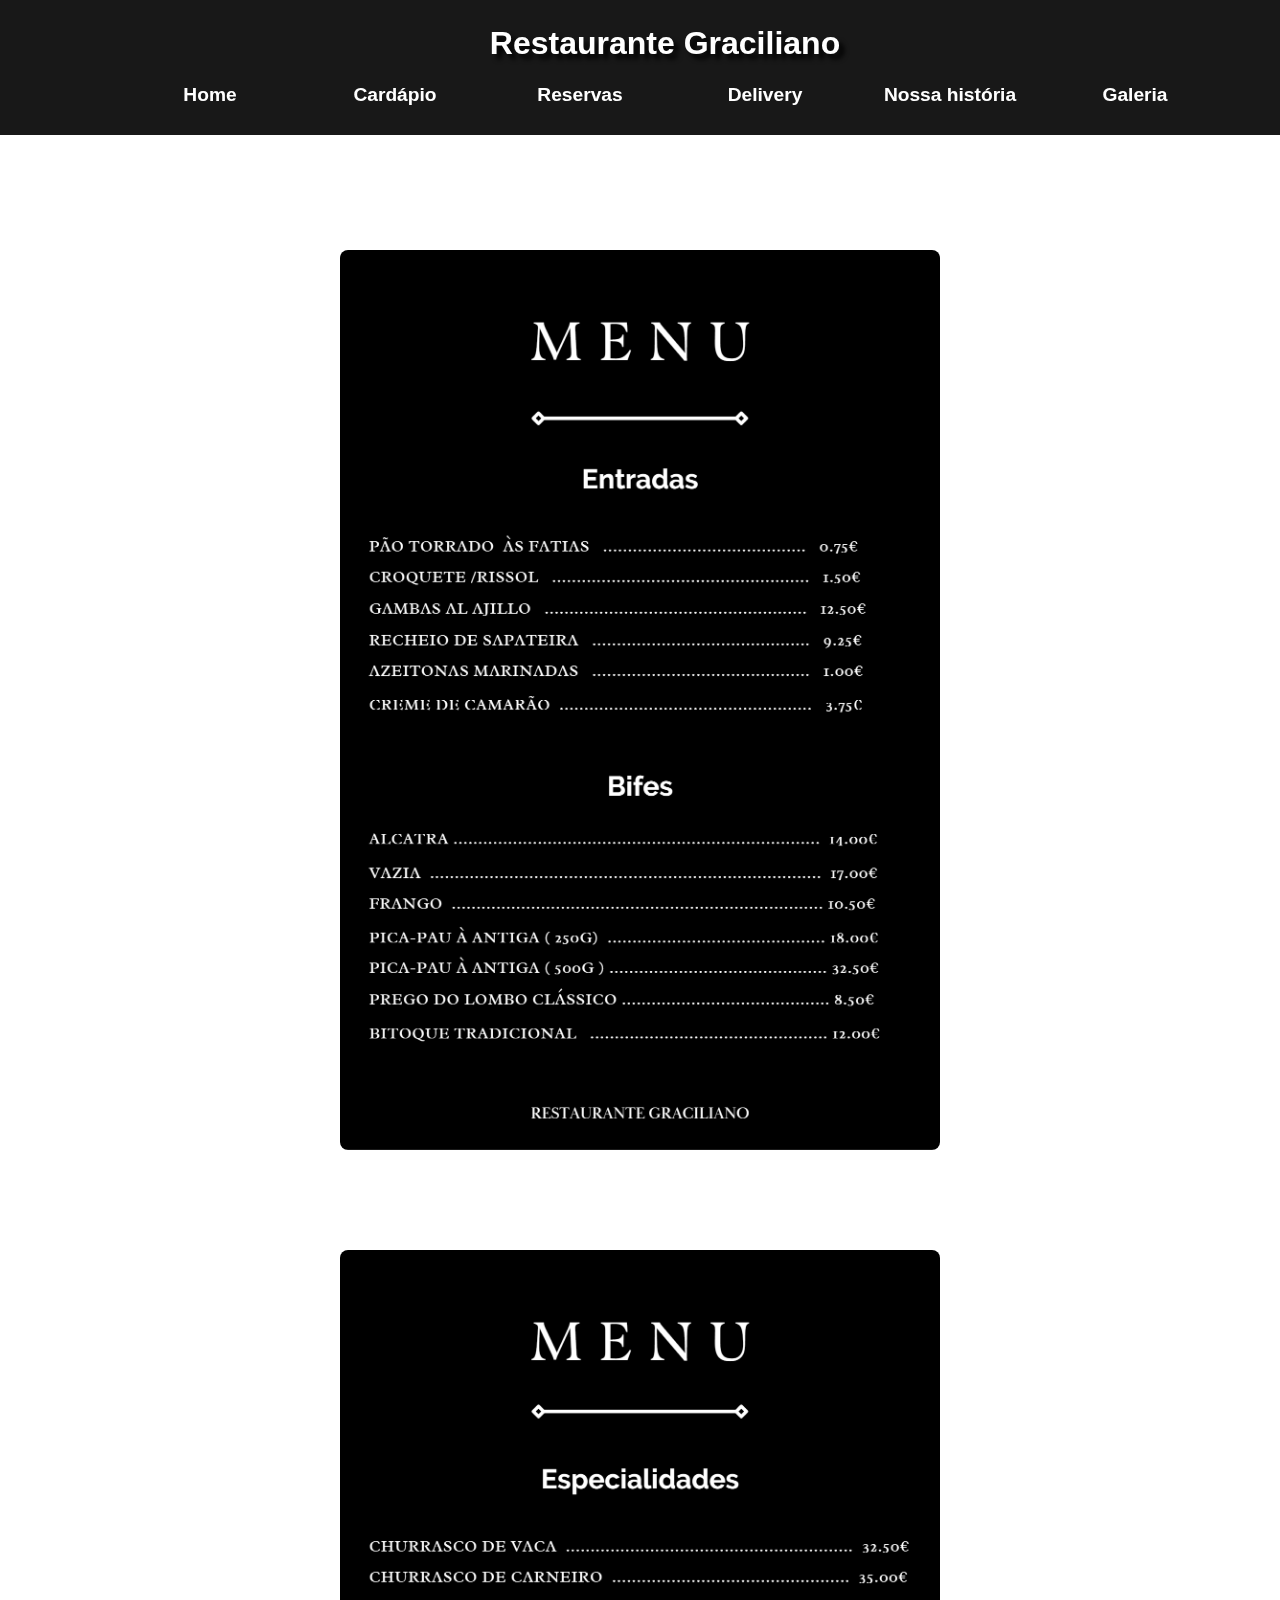
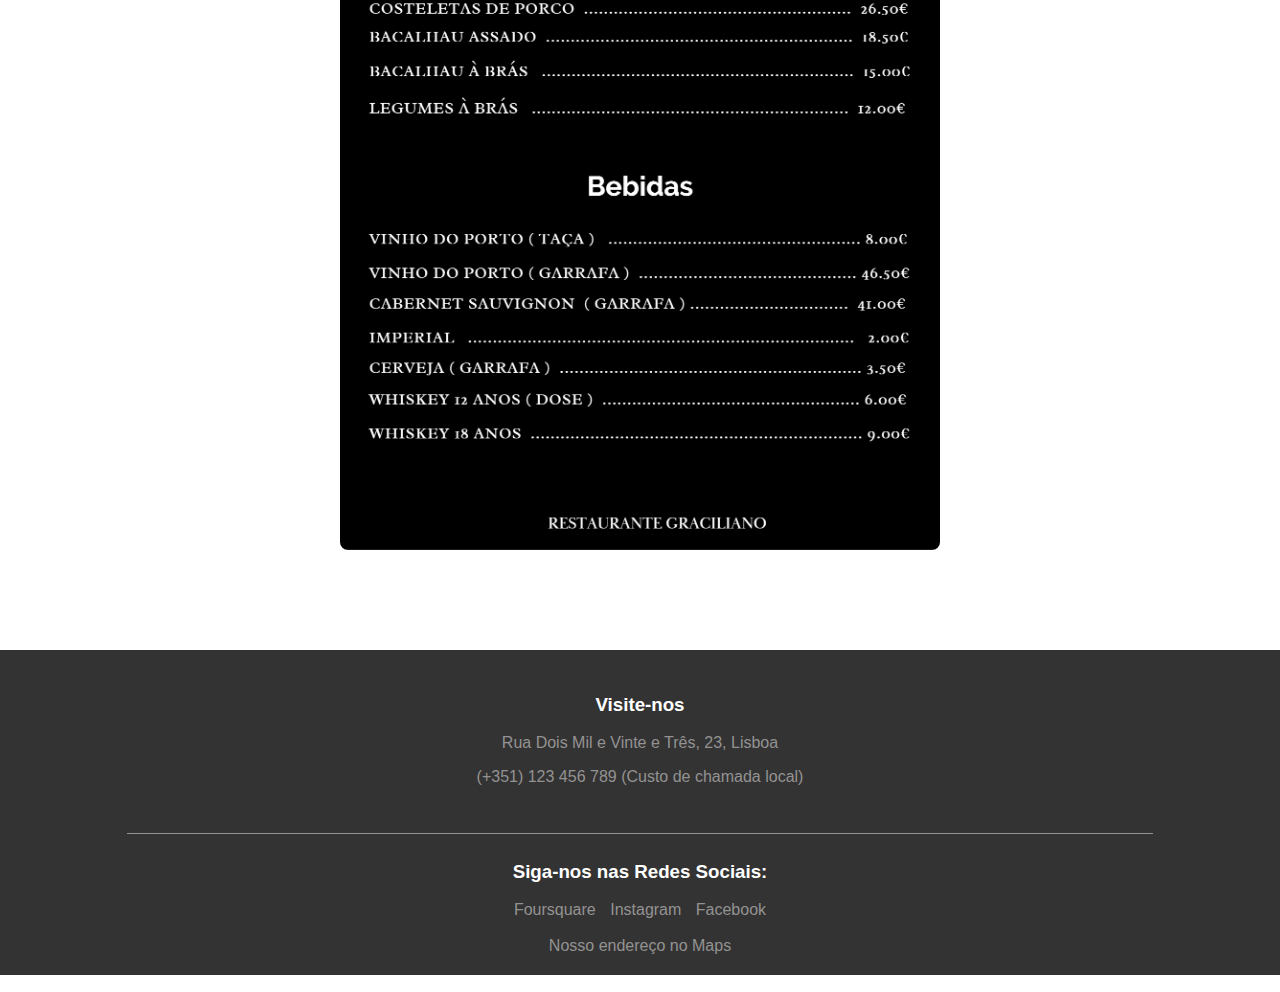
==== commit 9dabb6d8: "update" ====
--- a/cardapio.html
+++ b/cardapio.html
@@ -26,7 +26,7 @@
                     <li><a href="galeria.html">Galeria</a></li>
                 </ul>
             </menu>
-            <span class="material-symbols-outlined" id="show">
+            <span class="material-symbols-outlined" id="show" onclick="abrirMenu()">
                 sort
                 </span> 
     </header>
--- a/design.css
+++ b/design.css
@@ -48,7 +48,7 @@
 
 menu {
     width: 85vw;
-    height: 800px;
+    height: 0px;
     text-align: left;
     font-weight: bold;
     padding-top: 0px;
@@ -56,8 +56,17 @@
     margin-left: 0px;
     margin-top: 0px;
     background-color: rgba(0, 0, 0, 0.941);
-    display: none;
+    display: block;
     justify-content: left;
+
+    visibility: hidden;
+    overflow-y: hidden;
+    transition: 1s;
+}
+
+#menu.active {
+    visibility: visible;
+    height: 800px;
 }
 
 menu > ul {
--- a/tablet.css
+++ b/tablet.css
@@ -60,9 +60,9 @@
     cursor: pointer;
 }
 
-menu {
+#menu {
     width: 85vw;
-    height: 800px;
+    height: 0px;
     font-size: 1.2em;
     text-align: left;
     font-weight: bold;
@@ -71,8 +71,17 @@
     margin-left: 0px;
     margin-top: 0px;
     background-color: rgba(0, 0, 0, 0.941);
-    display: none;
+    display: block;
     justify-content: left;
+
+    visibility: hidden;
+    overflow-y: hidden;
+    transition: 1s;
+}
+
+#menu.active {
+    visibility: visible;
+    height: 800px;
 }
 
 menu > ul {
--- a/desktop.css
+++ b/desktop.css
@@ -50,7 +50,7 @@
 }
 
 
-menu {
+#menu {
     background-color: transparent;
     position: none;
     margin: auto;
@@ -61,6 +61,9 @@
     height: 70px;
     padding: 60px 0px 0px 0px;
     display: flex;
+    visibility: visible;
+    overflow-y: visible;
+    transition: none;
 }
 
 
